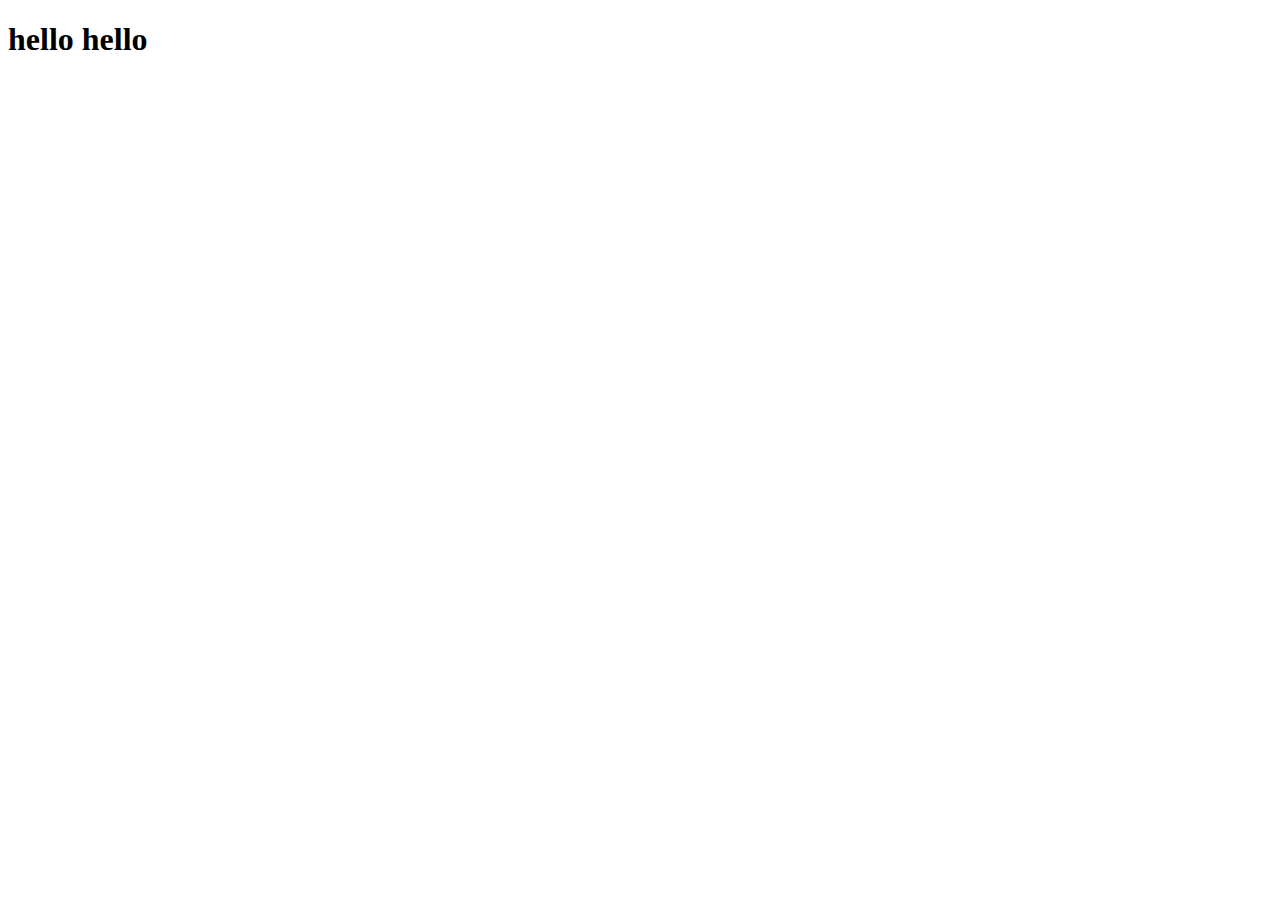
==== main-page.html @ 9c802c27 "A login form was added for users to log in, and upon entering the correct data, it redirects you to " ====
<!DOCTYPE html>
<html lang="en">
<head>
    <meta charset="UTF-8">
    <meta name="viewport" content="width=device-width, initial-scale=1.0">
    <title>main-page</title>
</head>
<body>
    <h1>hello hello</h1>
</body>
</html>
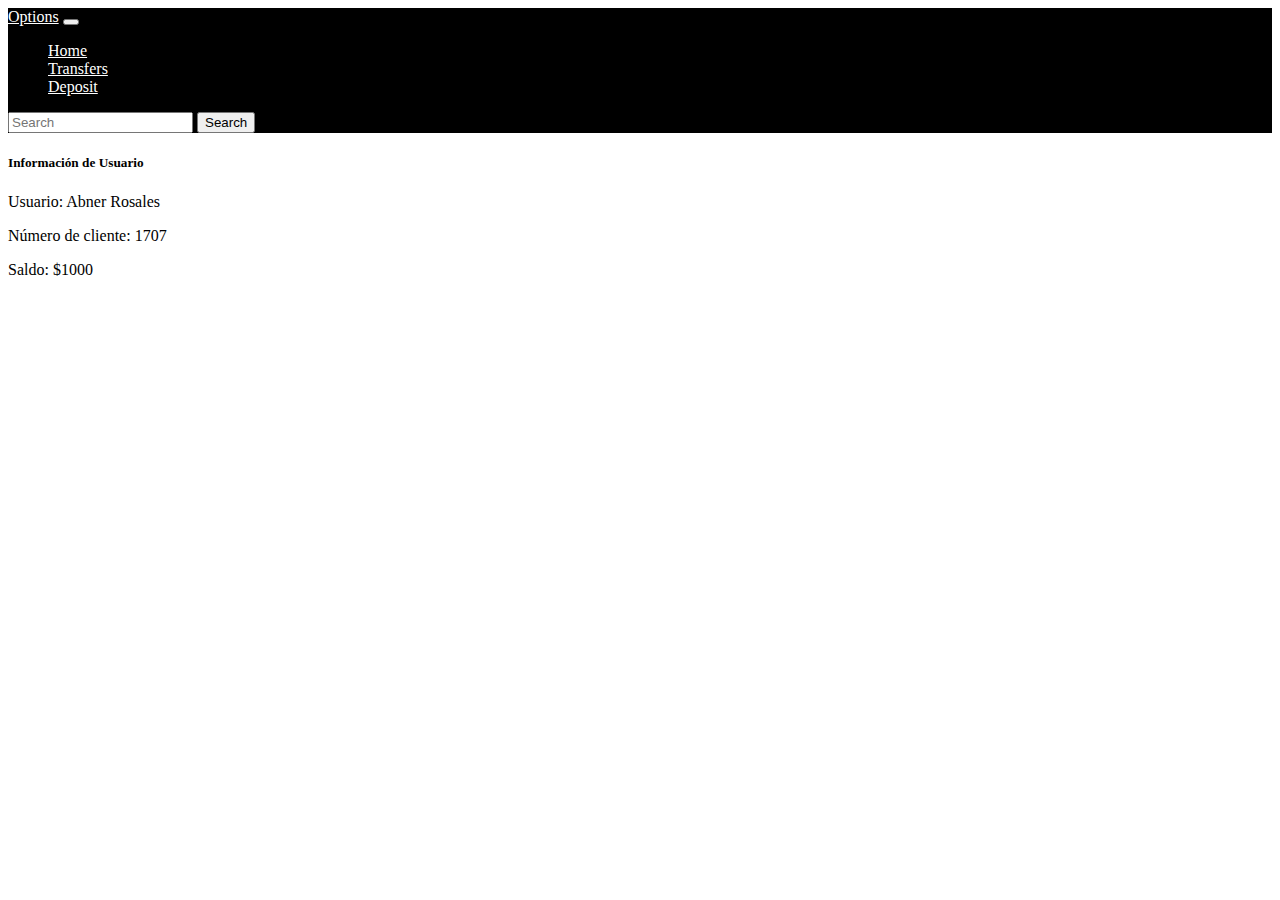
==== commit da19770f: "I worked on the HTML file for the main-page, where I created the box that displays the primary infor" ====
--- a/main-page.html
+++ b/main-page.html
@@ -4,8 +4,51 @@
     <meta charset="UTF-8">
     <meta name="viewport" content="width=device-width, initial-scale=1.0">
     <title>main-page</title>
+    <link href="https://cdn.jsdelivr.net/npm/bootstrap@5.3.1/dist/css/bootstrap.min.css" rel="stylesheet" integrity="sha384-4bw+/aepP/YC94hEpVNVgiZdgIC5+VKNBQNGCHeKRQN+PtmoHDEXuppvnDJzQIu9" crossorigin="anonymous">
+    <link rel="stylesheet" href="./styles/styles-main-page.css">
 </head>
 <body>
-    <h1>hello hello</h1>
+  
+<nav class="navbar navbar-expand-lg navbar-custom">
+    <div class="container-fluid">
+      <a class="navbar-brand" href="#">Options</a>
+      <button class="navbar-toggler" type="button" data-bs-toggle="collapse" data-bs-target="#navbarSupportedContent" aria-controls="navbarSupportedContent" aria-expanded="false" aria-label="Toggle navigation">
+        <span class="navbar-toggler-icon"></span>
+      </button>
+      <div class="collapse navbar-collapse" id="navbarSupportedContent">
+        <ul class="navbar-nav me-auto mb-2 mb-lg-0">
+            <li class="nav-item">
+                <a class="nav-link active navbar-custom text-light" aria-current="page" href="#">Home</a>
+            </li>
+            <li class="nav-item">
+                <a class="nav-link" href="#">Transfers</a>
+            </li>
+            <li class="nav-item">
+                <a class="nav-link" href="#" role="button" data-bs-toggle="dropdown" aria-expanded="false">
+              Deposit
+            </a>
+          </li>
+        </ul>
+        <form class="d-flex" role="search">
+            <input class="form-control me-2" type="search" placeholder="Search" aria-label="Search">
+            <button class="btn btn-outline-success" type="submit">Search</button>
+        </form>
+      </div>
+    </div>
+</nav>
+
+<div class="d-flex justify-content-center align-items-center min-vh-100">
+    <div class="card text-center p-4 border border-4">
+        <div class="card-body">
+            <h5 class="card-title">Información de Usuario</h5>
+            <p class="card-text">Usuario: <span id="nombreUsuario">Abner Rosales</span></p>
+            <p class="card-text">Número de cliente: <span id="numeroCliente">1707</span></p>
+            <p class="card-text">Saldo: $<span id="saldo">1000</span></p>
+        </div>
+    </div>
+</div>
+
+<script src="https://cdn.jsdelivr.net/npm/bootstrap@5.3.1/dist/js/bootstrap.bundle.min.js" integrity="sha384-HwwvtgBNo3bZJJLYd8oVXjrBZt8cqVSpeBNS5n7C8IVInixGAoxmnlMuBnhbgrkm" crossorigin="anonymous"></script>
+<script src="./scripts/home.js"></script>
 </body>
 </html>--- a/styles/styles-main-page.css
+++ b/styles/styles-main-page.css
@@ -0,0 +1,8 @@
+.navbar-custom {
+    background-color: black;
+}
+
+.navbar-custom .navbar-brand,
+.navbar-custom .nav-link {
+    color: white;
+}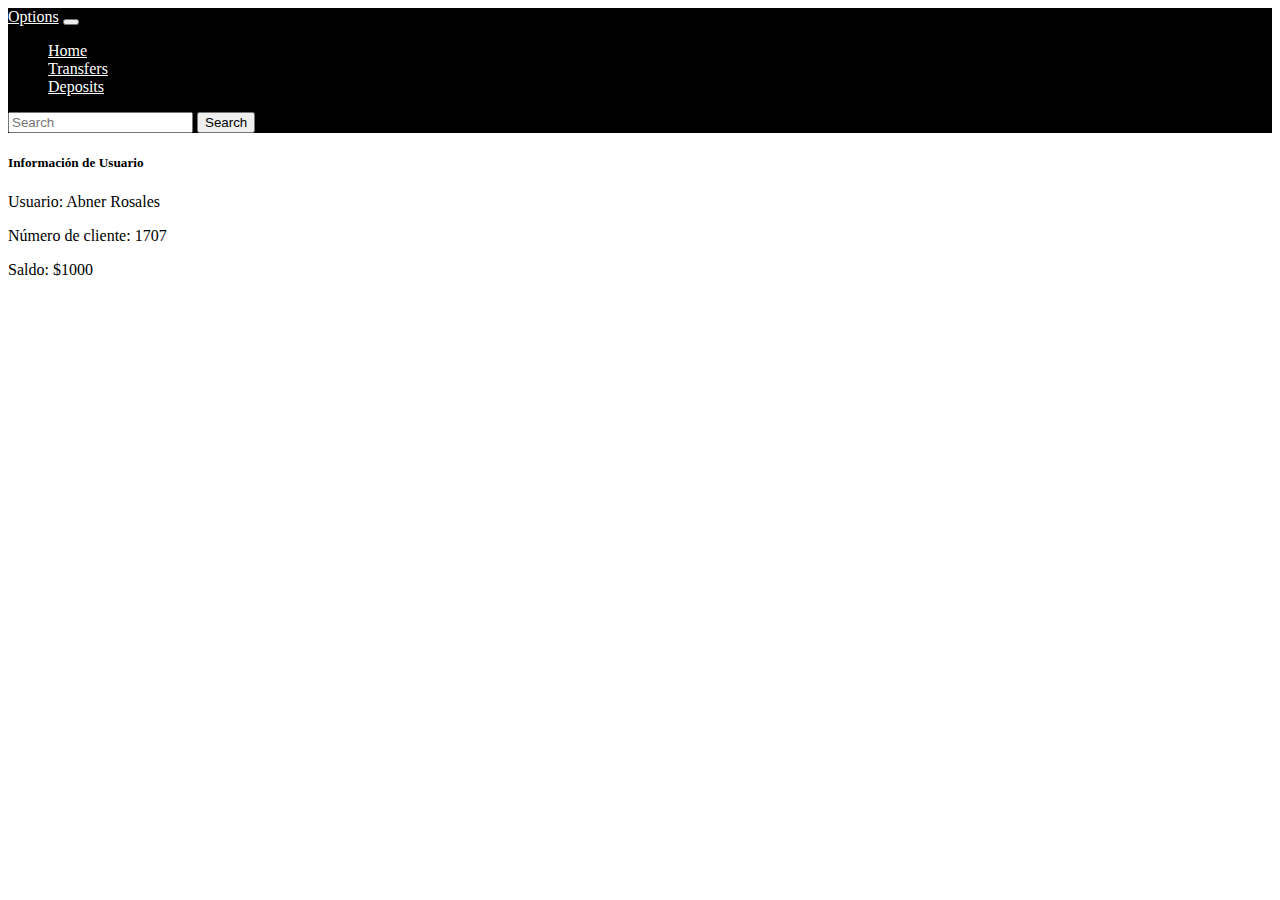
==== commit 4fc818b4: "The deposit section was added, where an amount is entered and it is added to your balance." ====
--- a/main-page.html
+++ b/main-page.html
@@ -9,7 +9,7 @@
 </head>
 <body>
   
-<nav class="navbar navbar-expand-lg navbar-custom">
+<nav class="navbar navbar-expand-lg navbar-custom text-warning">
     <div class="container-fluid">
       <a class="navbar-brand" href="#">Options</a>
       <button class="navbar-toggler" type="button" data-bs-toggle="collapse" data-bs-target="#navbarSupportedContent" aria-controls="navbarSupportedContent" aria-expanded="false" aria-label="Toggle navigation">
@@ -21,13 +21,12 @@
                 <a class="nav-link active navbar-custom text-light" aria-current="page" href="#">Home</a>
             </li>
             <li class="nav-item">
-                <a class="nav-link" href="#">Transfers</a>
+                <a class="nav-link" href="./transfers.html">Transfers</a>
             </li>
             <li class="nav-item">
-                <a class="nav-link" href="#" role="button" data-bs-toggle="dropdown" aria-expanded="false">
-              Deposit
-            </a>
-          </li>
+              <a class="nav-link" href="./deposits.html">Deposits</a>
+            </li>
+    
         </ul>
         <form class="d-flex" role="search">
             <input class="form-control me-2" type="search" placeholder="Search" aria-label="Search">
--- a/styles/styles-main-page.css
+++ b/styles/styles-main-page.css
@@ -1,8 +1,14 @@
+
 .navbar-custom {
-    background-color: black;
+   background-color: rgb(0, 0, 0);
 }
 
 .navbar-custom .navbar-brand,
 .navbar-custom .nav-link {
     color: white;
-}+}
+
+/* Cambiar el color del ícono de hamburguesa a blanco */
+.navbar-toggler-icon {
+    color: white !important;
+}
